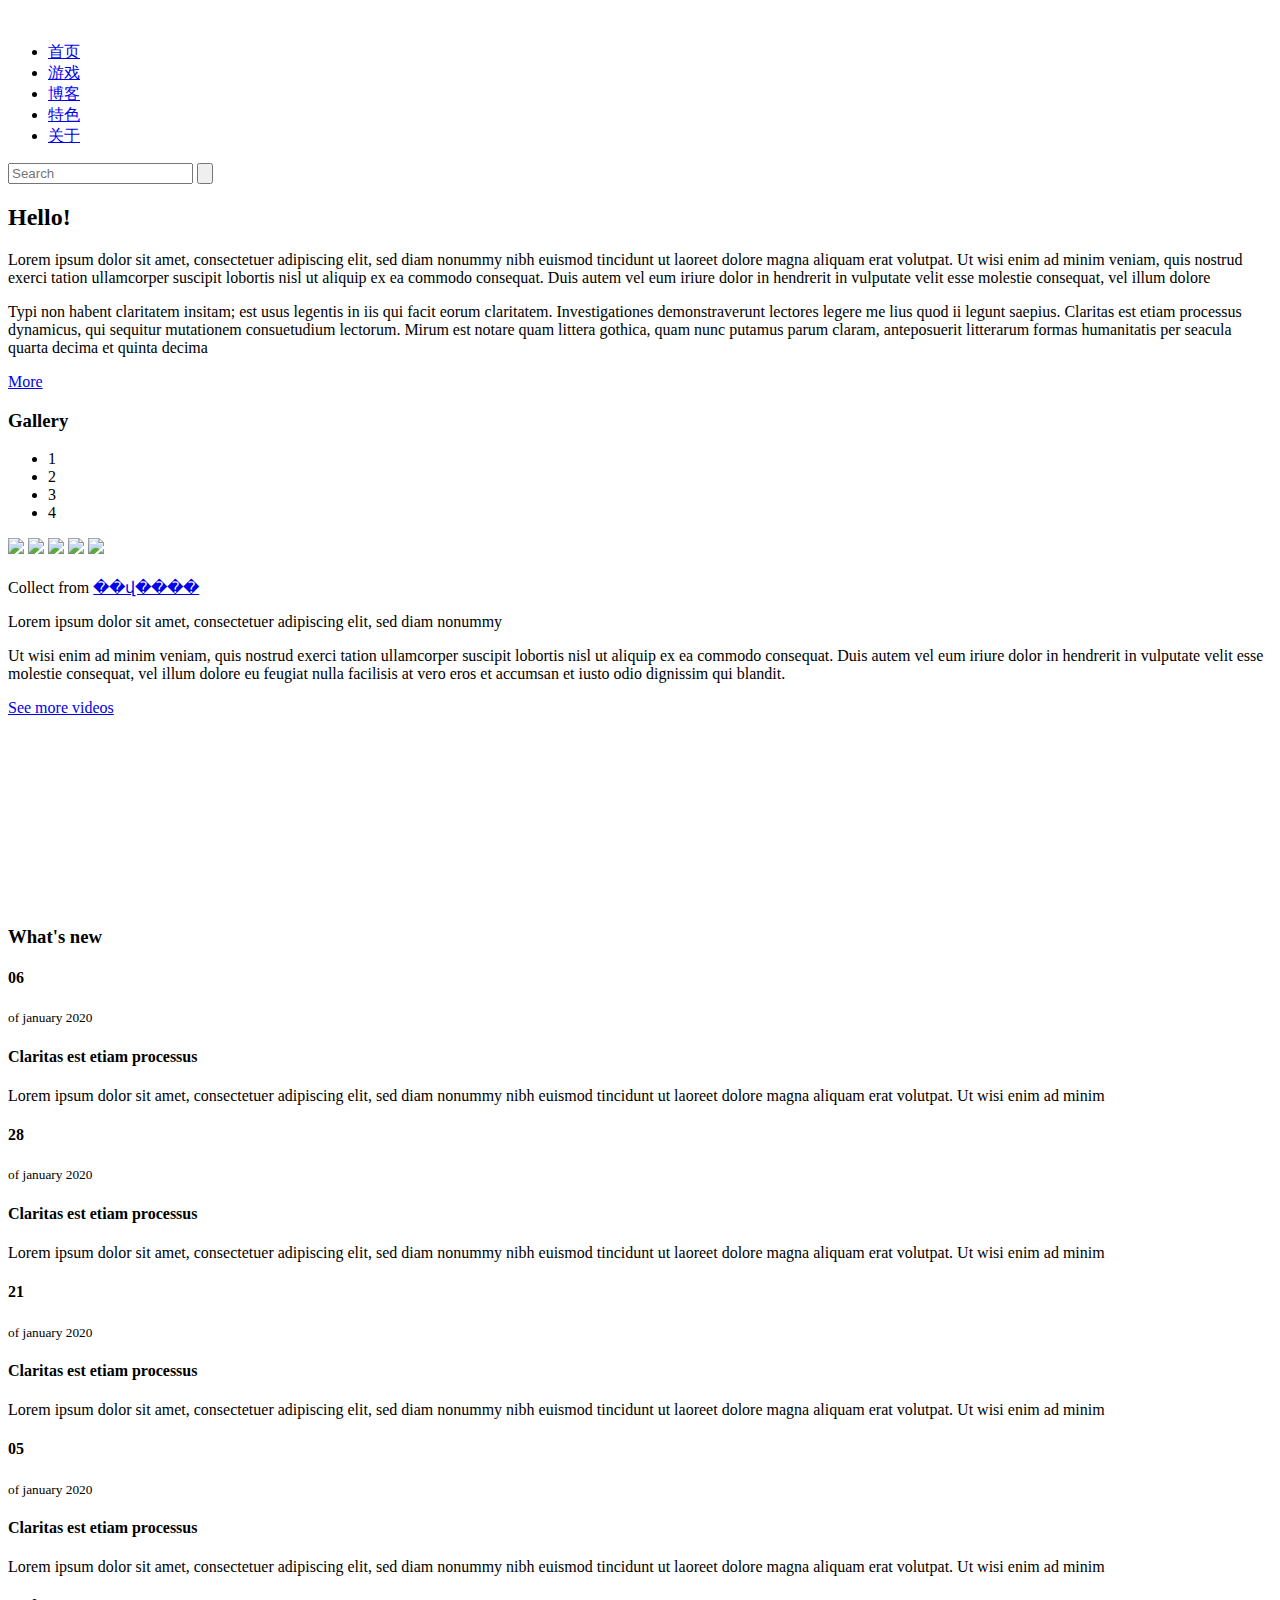
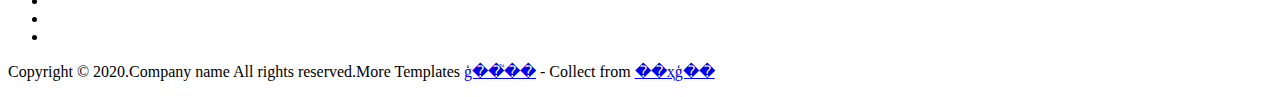
==== src/main/resources/templates/index.html @ a91a155b "完成页面跳转" ====
<!DOCTYPE HTML >
<html xmlns:th="http://www.thymeleaf.org/">
<head>
<title>Home</title>
<link href="css/bootstrap.css" rel='stylesheet' type='text/css' />
<!-- jQuery (necessary for Bootstrap's JavaScript plugins) -->
<script src="js/jquery-1.11.0.min.js"></script>
<!-- Custom Theme files -->
<link href="css/style.css" rel='stylesheet' type='text/css' />
<!-- Custom Theme files -->
<meta name="viewport" content="width=device-width, initial-scale=1">
<script type="application/x-javascript"> addEventListener("load", function() { setTimeout(hideURLbar, 0); }, false); function hideURLbar(){ window.scrollTo(0,1); } </script>
<!-- Google Fonts -->
<link href='http://fonts.googleapis.com/css?family=Ubuntu:300,400,500,700' rel='stylesheet' type='text/css'>
<script type="text/javascript" src="js/jquery.mixitup.min.js"></script>
<script type="text/javascript">
$(function () {
	
	var filterList = {
	
		init: function () {
		
			// MixItUp plugin
			// http://mixitup.io
			$('#portfoliolist').mixitup({
				targetSelector: '.portfolio',
				filterSelector: '.filter',
				effects: ['fade'],
				easing: 'snap',
				// call the hover effect
				onMixEnd: filterList.hoverEffect()
			});				
		
		},
		
		hoverEffect: function () {
		
			// Simple parallax effect
			$('#portfoliolist .portfolio').hover(
				function () {
					$(this).find('.label').stop().animate({bottom: 0}, 200, 'easeOutQuad');
					$(this).find('img').stop().animate({top: -30}, 500, 'easeOutQuad');				
				},
				function () {
					$(this).find('.label').stop().animate({bottom: -40}, 200, 'easeInQuad');
					$(this).find('img').stop().animate({top: 0}, 300, 'easeOutQuad');								
				}		
			);				
		
		}

	};
	
	// Run the show!
	filterList.init();
	
	
});	
</script>
</head>
<body>
<!-- Header Starts Here -->
<div class="header">
	<div class="container">
		<div class="logo">
			<a href="#" th:href="@{/index}"><img src="images/logo.png" alt=""></a>
		</div>
		<span class="menu"></span>
		<div class="navigation">
			<ul class="navig cl-effect-3" >
				<li><a href="#" th:href="@{/index}" >首页</a></li>
				<li><a href="games.html" th:href="@{/games}">游戏</a></li>
				<li><a href="blog.html" th:href="@{/blog}">博客</a></li>
				<li><a href="features.html" th:href="@{/features}">特色</a></li>
				<li><a href="contact.html" th:href="@{/contact}">关于</a></li>
			</ul>
			<div class="search-bar">
					<input type="text" placeholder="Search" required="" />
					<input type="submit" value="" />
			</div>
			<div class="clearfix"></div>
			<script>
				$( "span.menu" ).click(function() {
				  $( ".navigation" ).slideToggle( "slow", function() {
				    // Animation complete.
				  });
				});
			</script>

		</div>
		<div class="clearfix"></div>
	</div>
</div>
<div class="banner"></div>
<!-- Header Ends Here -->	
<div class="banner-bot">
	<div class="container">
		<h2>Hello!</h2>
		<p>Lorem ipsum dolor sit amet, consectetuer adipiscing elit, sed diam nonummy nibh euismod tincidunt ut laoreet dolore magna aliquam erat volutpat. Ut wisi enim ad minim veniam, quis nostrud exerci tation ullamcorper suscipit lobortis nisl ut aliquip ex ea commodo consequat. Duis autem vel eum iriure dolor in hendrerit in vulputate velit esse molestie consequat, vel illum dolore</p>
		<p>Typi non habent claritatem insitam; est usus legentis in iis qui facit eorum claritatem. Investigationes demonstraverunt lectores legere me lius quod ii legunt saepius. Claritas est etiam processus dynamicus, qui sequitur mutationem consuetudium lectorum. Mirum est notare quam littera gothica, quam nunc putamus parum claram, anteposuerit litterarum formas humanitatis per seacula quarta decima et quinta decima</p>
		<nav class="cl-effect-3"><a href="#">More</a></nav>
	</div>
</div>
<!-- Gallery Starts Here -->
<div class="gallery">
	<div class="container">
		<h3>Gallery</h3>
		<div class="gallery-top">
			<ul id="filters" class="clearfix">
						<li><span class="filter active" data-filter="app card icon logo web">1</span></li>
						<li><span class="filter" data-filter="app">2</span></li>
						<li><span class="filter" data-filter="card">3</span></li>
						<li><span class="filter" data-filter="icon">4</span></li>
					</ul>
					<div id="portfoliolist">
					<div class="portfolio app mix_all" data-cat="app" style="display: inline-block; opacity: 1;">
						<div class="portfolio-wrapper">		
							<a href="index.html" class="b-link-stripe b-animate-go  thickbox">
						     <img src="images/pic1.jpg" /><div class="b-wrapper"><h2 class="b-animate b-from-left    b-delay03 "> </h2>
						  		</div></a>
		                </div>
					</div>				
					<div class="portfolio icon mix_all" data-cat="icon" style="display: inline-block; opacity: 1;">
						<div class="portfolio-wrapper">		
							<a href="index.html" class="b-link-stripe b-animate-go  thickbox">
						     <img src="images/pic2.jpg" /><div class="b-wrapper"><h2 class="b-animate b-from-left    b-delay03 "> </h2>
						  	 </div></a>
		                </div>
					</div>		
					<div class="portfolio card mix_all" data-cat="card" style="display: inline-block; opacity: 1;">
						<div class="portfolio-wrapper">		
							<a href="index.html" class="b-link-stripe b-animate-go  thickbox">
						     <img src="images/pic3.jpg" /><div class="b-wrapper"><h2 class="b-animate b-from-left    b-delay03 "> </h2>
						  	 </div></a>
		                </div>
					</div>				
					<div class="portfolio logos mix_all" data-cat="logo" style="display: inline-block; opacity: 1;">
						<div class="portfolio-wrapper">		
							<a href="index.html" class="b-link-stripe b-animate-go  thickbox">
						     <img src="images/pic4.jpg" /><div class="b-wrapper"><h2 class="b-animate b-from-left    b-delay03 "> </h2>
						  	 </div></a>
		                </div>
					</div>	
					<div class="portfolio card mix_all" data-cat="card" style="display: inline-block; opacity: 1;">
						<div class="portfolio-wrapper">		
							<a href="index.html" class="b-link-stripe b-animate-go  thickbox">
						     <img src="images/pic5.jpg" /><div class="b-wrapper"><h2 class="b-animate b-from-left    b-delay03 "> </h2>
						  	 </div></a>
		                </div>
					</div>			
				</div>

		</div>
	</div>
</div>
<!-- Gallery Ends Here -->
<div class="tlinks">Collect from <a href="http://www.cssmoban.com/" >��վ����</a></div>
<!-- Video Part starts Here -->
<div class="video-serch">
	<div class="container">
		<div class="col-md-6 vid-col">
			<p>Lorem ipsum dolor sit amet, consectetuer adipiscing elit, sed diam nonummy </p>
			<p>Ut wisi enim ad minim veniam, quis nostrud exerci tation ullamcorper suscipit lobortis nisl ut aliquip ex ea commodo consequat. Duis autem vel eum iriure dolor in hendrerit in vulputate velit esse molestie consequat, vel illum dolore eu feugiat nulla facilisis at vero eros et accumsan et iusto odio dignissim qui blandit.</p>
			<div class="more">
				<a href="#">See more videos</a>
			</div>
		</div> 
		<div class="col-md-6 vid-coll">
			<img src="images/vid-img.jpg" alt="">
			<div class="play-but">
				<a href="#small-dialog5" class="thickbox play-icon popup-with-zoom-anim"><img src="images/vid-play.png" alt="" /></a>
			</div>
			<!--pop-up-box-->
					  <script type="text/javascript" src="js/modernizr.custom.53451.js"></script>  
					<link href="css/popuo-box.css" rel="stylesheet" type="text/css" media="all"/>
					<script src="js/jquery.magnific-popup.js" type="text/javascript"></script>
			<!--pop-up-box-->
			<div id="small-dialog5" class="mfp-hide">
					<iframe src="//player.vimeo.com/video/38584262"  frameborder="0" webkitallowfullscreen mozallowfullscreen allowfullscreen> </iframe>
				</div>
				 <script>
						$(document).ready(function() {
						$('.popup-with-zoom-anim').magnificPopup({
							type: 'inline',
							fixedContentPos: false,
							fixedBgPos: true,
							overflowY: 'auto',
							closeBtnInside: true,
							preloader: false,
							midClick: true,
							removalDelay: 300,
							mainClass: 'my-mfp-zoom-in'
						});
																						
						});
				</script>
		</div>
		<div class="clearfix"></div>
	</div>	
</div>
<!-- Video Part Ends Here -->
<!-- What New Part starts Here -->
<div class="what-new">
	<div class="container">
		<h3>What's new</h3>
		<div class="blog-news">
			<div class="blog-news-grid">
				<div class="news-grid-left">
					<h4>06</h4>
					<small>of january 2020</small>
				</div>
				<div class="news-grid-right">
					<h4>Claritas est etiam processus</h4>
					<p>Lorem ipsum dolor sit amet, consectetuer adipiscing elit, sed diam nonummy nibh euismod tincidunt ut laoreet dolore magna aliquam erat volutpat. Ut wisi enim ad minim </p>
				</div>
				<div class="clearfix"></div>
			</div>
			<div class="blog-news-grid b_n_g">
				<div class="news-grid-left">
					<h4>28</h4>
					<small>of january 2020</small>
				</div>
				<div class="news-grid-right">
					<h4>Claritas est etiam processus</h4>
					<p>Lorem ipsum dolor sit amet, consectetuer adipiscing elit, sed diam nonummy nibh euismod tincidunt ut laoreet dolore magna aliquam erat volutpat. Ut wisi enim ad minim </p>
				</div>
				<div class="clearfix"></div>
			</div>
			<div class="clearfix"></div>
		</div>
		<div class="blog-news b_n">
			<div class="blog-news-grid">
				<div class="news-grid-left">
					<h4>21</h4>
					<small>of january 2020</small>
				</div>
				<div class="news-grid-right">
					<h4>Claritas est etiam processus</h4>
					<p>Lorem ipsum dolor sit amet, consectetuer adipiscing elit, sed diam nonummy nibh euismod tincidunt ut laoreet dolore magna aliquam erat volutpat. Ut wisi enim ad minim </p>
				</div>
				<div class="clearfix"></div>
			</div>
			<div class="blog-news-grid b_n_g">
				<div class="news-grid-left">
					<h4>05</h4>
					<small>of january 2020</small>
				</div>
				<div class="news-grid-right">
					<h4>Claritas est etiam processus</h4>
					<p>Lorem ipsum dolor sit amet, consectetuer adipiscing elit, sed diam nonummy nibh euismod tincidunt ut laoreet dolore magna aliquam erat volutpat. Ut wisi enim ad minim </p>
				</div>
				<div class="clearfix"></div>
			</div>
			<div class="clearfix"></div>
		</div>
	</div>
</div>
<!-- What New Part Endss Here -->
<!-- Footer Starts Here -->
<div class="footer">
	<div class="container">
		<ul class="social">
			<li><i class="fa"></i></li>
			<li><i class="fb"></i></li>
			<li><i class="fc"></i></li>
		</ul>
		<p>Copyright &copy; 2020.Company name All rights reserved.More Templates <a href="http://www.cssmoban.com/" target="_blank" title="ģ��֮��">ģ��֮��</a> - Collect from <a href="http://www.cssmoban.com/" title="��ҳģ��" target="_blank">��ҳģ��</a></p>
	</div>
	
</div>
<!-- Footer Ends Here -->
</body>
</html>
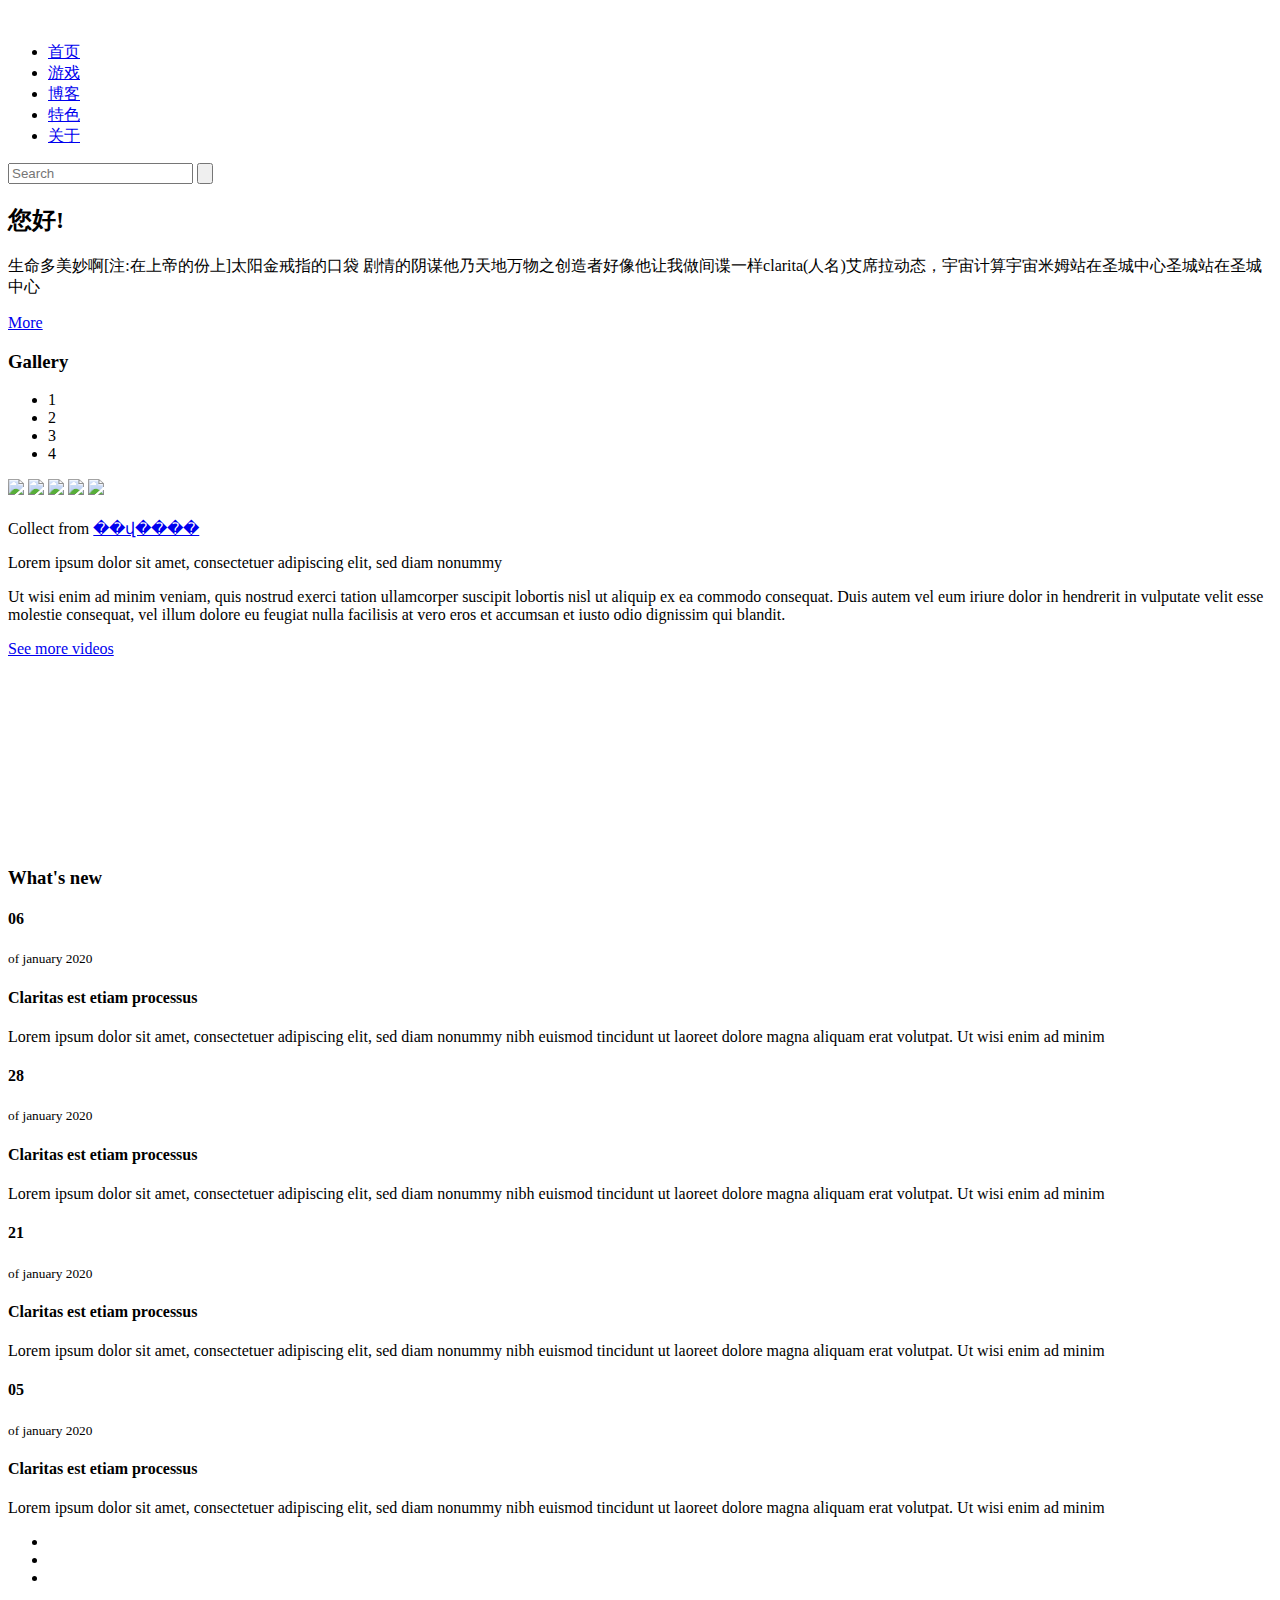
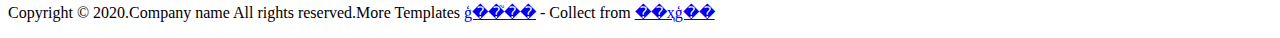
==== commit 373d1aa7: "提交查询的服务" ====
--- a/src/main/resources/templates/index.html
+++ b/src/main/resources/templates/index.html
@@ -63,12 +63,12 @@
 <div class="header">
 	<div class="container">
 		<div class="logo">
-			<a href="#" th:href="@{/index}"><img src="images/logo.png" alt=""></a>
+			<a href="#" th:href="@{/}"><img src="images/logo.png" alt=""></a>
 		</div>
 		<span class="menu"></span>
 		<div class="navigation">
 			<ul class="navig cl-effect-3" >
-				<li><a href="#" th:href="@{/index}" >首页</a></li>
+				<li><a href="#" th:href="@{/}" >首页</a></li>
 				<li><a href="games.html" th:href="@{/games}">游戏</a></li>
 				<li><a href="blog.html" th:href="@{/blog}">博客</a></li>
 				<li><a href="features.html" th:href="@{/features}">特色</a></li>
@@ -95,9 +95,9 @@
 <!-- Header Ends Here -->	
 <div class="banner-bot">
 	<div class="container">
-		<h2>Hello!</h2>
-		<p>Lorem ipsum dolor sit amet, consectetuer adipiscing elit, sed diam nonummy nibh euismod tincidunt ut laoreet dolore magna aliquam erat volutpat. Ut wisi enim ad minim veniam, quis nostrud exerci tation ullamcorper suscipit lobortis nisl ut aliquip ex ea commodo consequat. Duis autem vel eum iriure dolor in hendrerit in vulputate velit esse molestie consequat, vel illum dolore</p>
-		<p>Typi non habent claritatem insitam; est usus legentis in iis qui facit eorum claritatem. Investigationes demonstraverunt lectores legere me lius quod ii legunt saepius. Claritas est etiam processus dynamicus, qui sequitur mutationem consuetudium lectorum. Mirum est notare quam littera gothica, quam nunc putamus parum claram, anteposuerit litterarum formas humanitatis per seacula quarta decima et quinta decima</p>
+		<h2>您好!</h2>
+		<p>生命多美妙啊[注:在上帝的份上]太阳金戒指的口袋
+			剧情的阴谋他乃天地万物之创造者好像他让我做间谍一样clarita(人名)艾席拉动态，宇宙计算宇宙米姆站在圣城中心圣城站在圣城中心</p>
 		<nav class="cl-effect-3"><a href="#">More</a></nav>
 	</div>
 </div>
